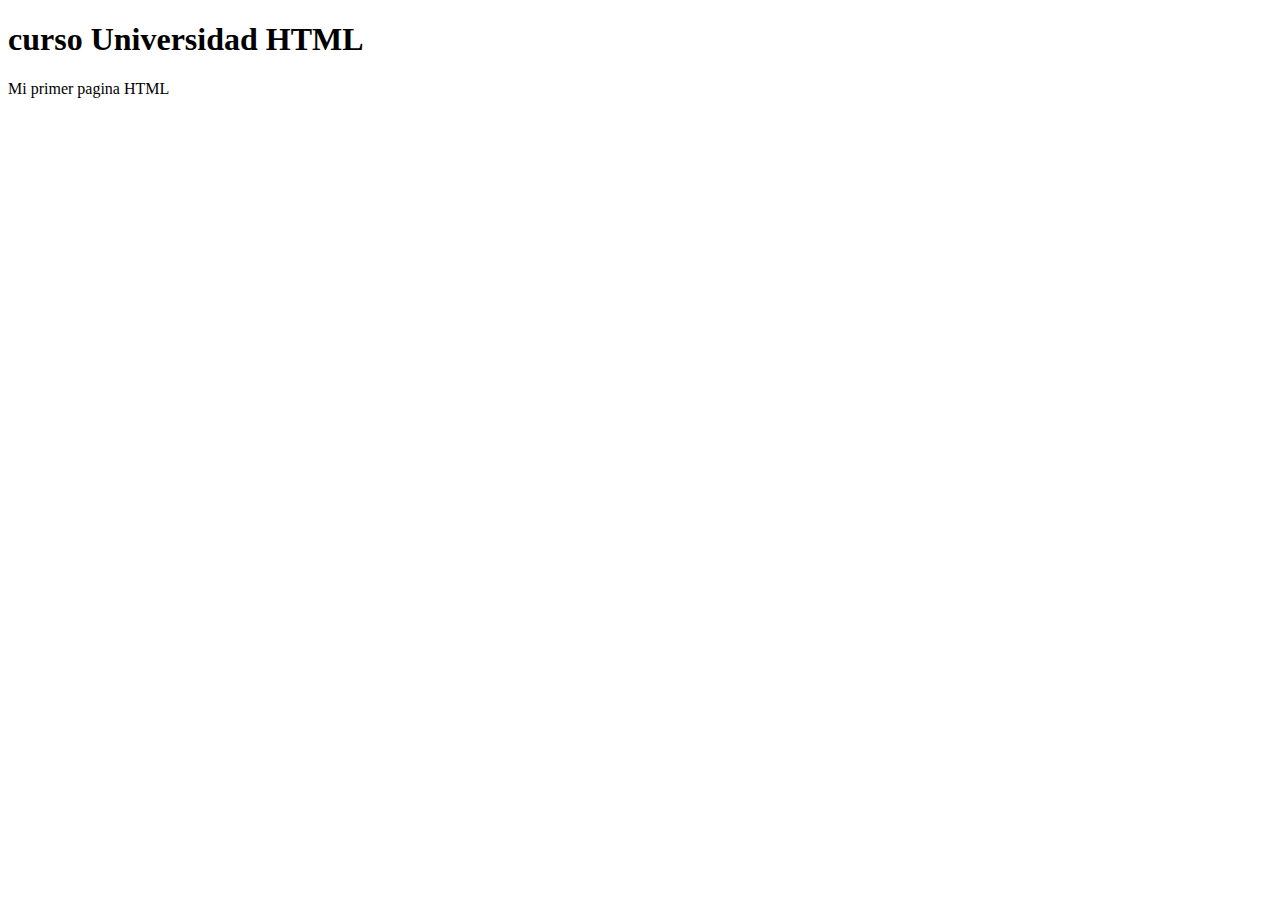
==== html/Leccion_01/index.html @ ff76c60d "Iniciando con HTML" ====
<!DOCTYPE html> <!-- indicamos que trabajamos con HTML5 -->
<html>
    <head>
        <title>Universidad HTML</title>
    </head>
    <body>
        <h1>curso Universidad HTML</h1>
        <p>Mi primer pagina HTML</p>
    </body>
</html>
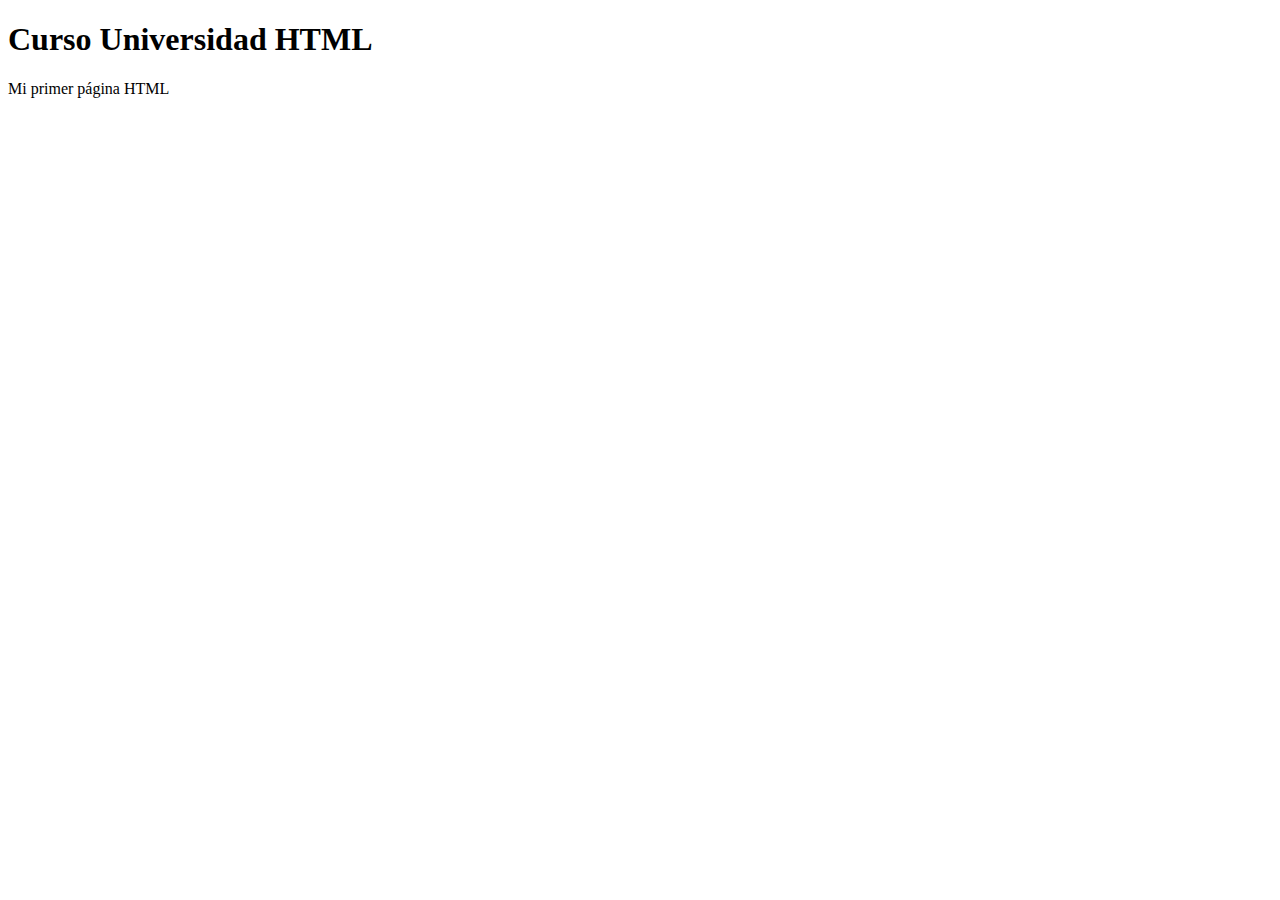
==== commit 746c0b55: "Generacion automatica de HTML video 184" ====
--- a/html/Leccion_01/index.html
+++ b/html/Leccion_01/index.html
@@ -1,10 +1,16 @@
-<!DOCTYPE html> <!-- indicamos que trabajamos con HTML5 -->
-<html>
-    <head>
-        <title>Universidad HTML</title>
-    </head>
-    <body>
-        <h1>curso Universidad HTML</h1>
-        <p>Mi primer pagina HTML</p>
-    </body>
-</html>+<!DOCTYPE html>
+<!--Esta etiqueta nos especifica el idoma del html-->
+<html lang="en">
+  <head>
+    <meta charset="UTF-8" />
+    <!--Establece una configuracion para navegadores diferentes en este caso Internet Explorer-->
+    <meta http-equiv="X-UA-Compatible" content="IE=edge" />
+    <!--Indica un manejo responsivo de nuestras paginas HTML-->
+    <meta name="viewport" content="width=device-width, initial-scale=1.0" />
+    <title>Universidad HTML</title>
+  </head>
+  <body>
+      <h1>Curso Universidad HTML</h1>
+      <p>Mi primer página HTML</p>
+  </body>
+</html>
